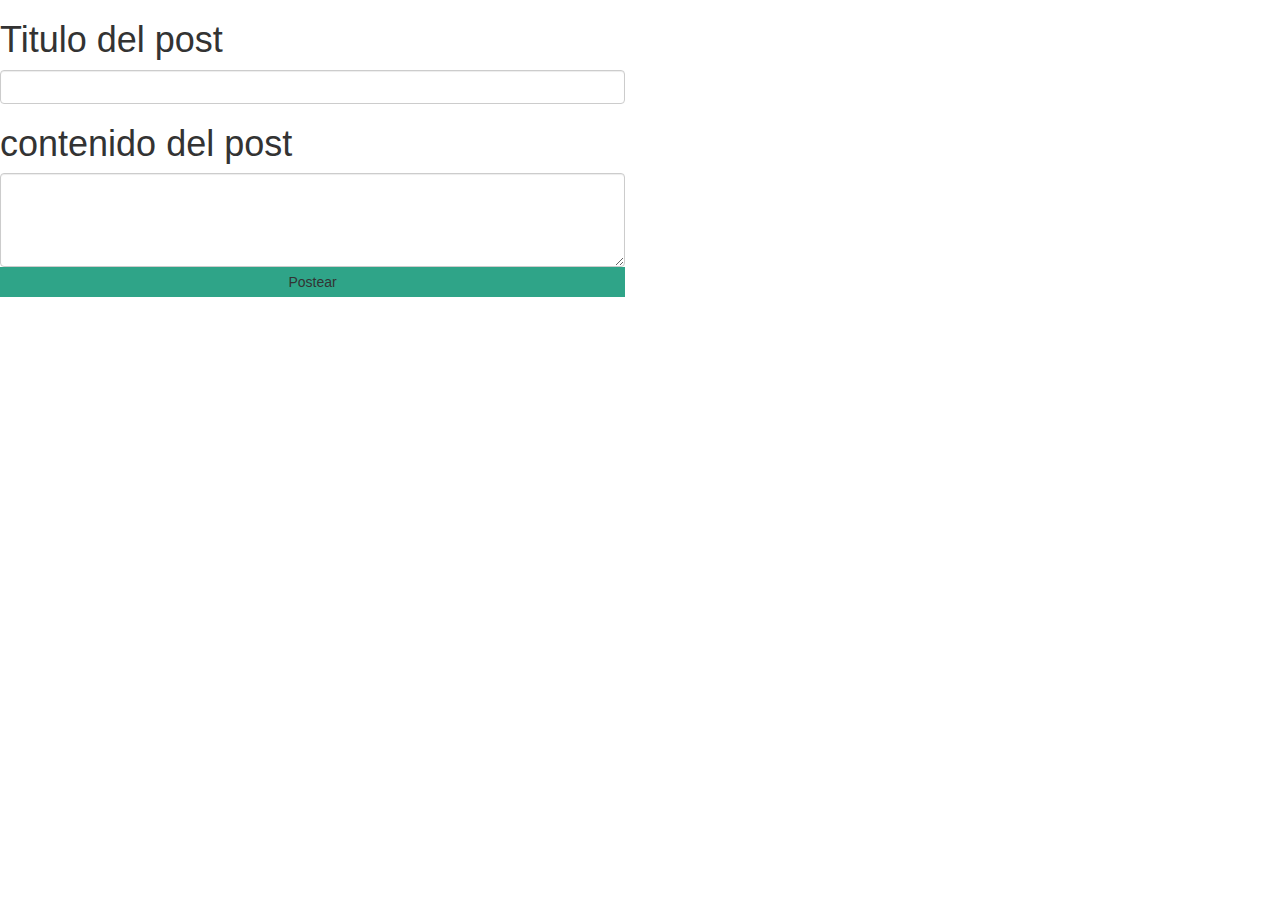
==== components/formulariojquery.html @ fc62607f "trate de hacer una peticion de post con ajax pero tengo error que no pude solucionar" ====
<!DOCTYPE html>
<html lang="es">

<head>
 <meta charset="utf-8" name="viewport" content="width=device-width, initial-scale=1">
 <title> formulariojqueryajax</title>

 <link rel="stylesheet" href="../style.css"> </link>
 <link rel="stylesheet" href="https://maxcdn.bootstrapcdn.com/bootstrap/3.3.6/css/bootstrap.min.css"></link>
 <script type="text/javascript" src="https://code.jquery.com/jquery-2.2.4.js"></script>
 <script type="text/javascript" src="../assets/scripts/scripts.js"></script>
</head>

<body style="background-color:ligthgrey;">


<form id="post-form">
<div class="row">
 <div class="col-md-6">
  <h1>Titulo del post</h1>
  <input id="titulopost" type="text" name="title" class="form-control"></input>
 </div>
</div>
<div class="row">
 <div class="col-md-6">
  <h1>contenido del post</h1>
    <textarea form="post-form" name="body" id="contenidopost" rows="4" cols="22" class="form-control"></textarea>
 </div>
</div>
<div class="row">
 <div class="col-md-6">
  <button id="btnpostear" class="button" onclick="savePost()">Postear</button>
 </div>
</div>


</body>
</html>
---- style.css ----
/*declaracion de fuentes*/
@import url(https://fonts.googleapis.com/css?family=Caveat+Brush);

.fuente-caveat-brush{
 font-family: 'Caveat Brush',cursive;
}


h1 {
 color:#8B081C;
 font-family:sans-serif;
 font-size:40px;
}

.gradientelineal{
 margin-top: 20px;
 text-align: center;
 font-size: 40px;
 color:rgb(255, 255, 255);
 background: linear-gradient(rgb(40, 108, 198), rgb(50, 190, 173));
}

input[type=button], input[type=submit], input[type=reset] {
   background-color: #2fa488;
   border: none;
   color: white;
   padding: 10px 32px;
   text-decoration:none;
   margin: 4px 2px;
   cursor: pointer;
   width: 100%
}

.fotoperfil {
max-height: 400px;
max-width:  400px;
background-color: rgb(175, 191, 95);
margin top: 30px;
margin-bottom: 30px;


}

.fotoperfil2 {
max-height: 400px;
max-width:  400px;
background-color: rgb(213, 154, 250);
margin top: 30px;
margin-bottom: 30px;

}

@media (max-width: 700px) {
 .pgn_padding{
  padding-left: 5px !important;
  padding-right: 5px !important;
}
}





.pgn_padding{

padding-left: 100px;
padding-right: 100px;
}

.centrado {

 align-items: center;
 align-content: center;
 text-align: center;
 margin: auto;

}

.justificar{
 text-align:justify;
}

.btn_adaptar{
 width:40%;

}


.separar{
 margin-top: 30px;
 margin-bottom: 30px;
}



button{
  background-color: #2fa488;
  border: none;
  color: white;
  padding: 5px 20px;
  text-decoration:none;
  margin: 4px 2px;
  cursor: pointer;
  width: 100%
}

table{
width:auto;
}

.centratexto{
  text-align:center
}


.formadicional{
 box-sizing: border-box;
 align-items: center;

}




.form1 {
 background: -webkit-linear-gradient(bottom, #CCCCCC, #EEEEEE 175px);
 background: -moz-linear-gradient(bottom, #CCCCCC, #EEEEEE 175px);
 background: linear-gradient(bottom, #CCCCCC, #EEEEEE 175px);
 margin: auto;
 position: relative;
 width: 25%;
 /*font-family:sans-serif;*/
 font-size: 14px;
 font-style: italic;
 line-height: 25px;
 text-decoration: none;
 border-radius: 10px;
 padding: 10px;
 border: 1px solid #999;
 border: inset 1px solid #333;
 box-shadow: 0px 0px 8px rgba(0, 0, 0, 0.3);
}






.
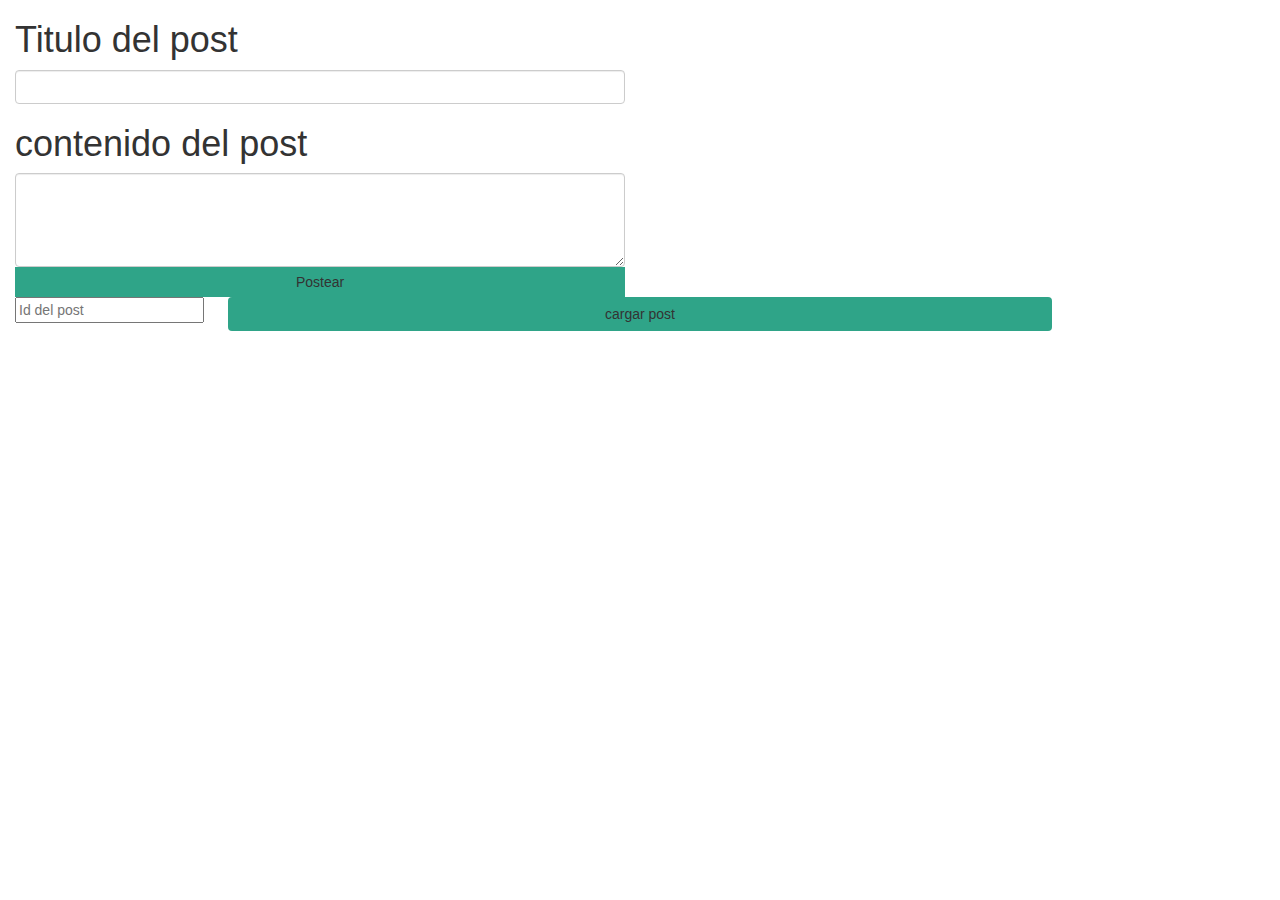
==== commit fc9b27bd: "añadida la opcion de cargar post" ====
--- a/components/formulariojquery.html
+++ b/components/formulariojquery.html
@@ -2,37 +2,48 @@
 <html lang="es">
 
 <head>
- <meta charset="utf-8" name="viewport" content="width=device-width, initial-scale=1">
- <title> formulariojqueryajax</title>
+  <meta charset="utf-8" name="viewport" content="width=device-width, initial-scale=1">
+  <title> formulariojqueryajax</title>
 
- <link rel="stylesheet" href="../style.css"> </link>
- <link rel="stylesheet" href="https://maxcdn.bootstrapcdn.com/bootstrap/3.3.6/css/bootstrap.min.css"></link>
- <script type="text/javascript" src="https://code.jquery.com/jquery-2.2.4.js"></script>
- <script type="text/javascript" src="../assets/scripts/scripts.js"></script>
+  <link rel="stylesheet" href="../style.css"> </link>
+  <link rel="stylesheet" href="https://maxcdn.bootstrapcdn.com/bootstrap/3.3.6/css/bootstrap.min.css"></link>
+  <script type="text/javascript" src="https://code.jquery.com/jquery-2.2.4.js"></script>
+  <script type="text/javascript" src="../assets/scripts/scripts.js"></script>
 </head>
 
 <body style="background-color:ligthgrey;">
+  <div class="container-fluid">
+
+    <form id="formulario-postear">
+      <div class="row">
+        <div class="col-md-6">
+          <h1>Titulo del post</h1>
+          <input id="titulopost" type="text" name="title" class="form-control"></input>
+        </div>
+      </div>
+      <div class="row">
+        <div class="col-md-6">
+          <h1>contenido del post</h1>
+          <textarea form="formulario-postear" name="body" id="contenidopost" rows="4" cols="22" class="form-control"></textarea>
+        </div>
+      </div>
+    </form>
+    <div class="row">
+      <div class="col-md-6">
+        <button id="btnpostear" class="button" onclick="postear()">Postear</button>
+      </div>
+    </div>
+    <div class="row">
+      <div class="col-md-2 col-xs-2">
+        <input id="numeroid" placeholder="Id del post" type="text" name="id" class="form-status"></input>
+      </div>
+      <div class="col-md-8 col-xs-10">
+        <button id="btncargar"  class="btn button adaptar" onclick="cargarpost()">cargar post</button>
+      </div>
 
 
-<form id="post-form">
-<div class="row">
- <div class="col-md-6">
-  <h1>Titulo del post</h1>
-  <input id="titulopost" type="text" name="title" class="form-control"></input>
- </div>
-</div>
-<div class="row">
- <div class="col-md-6">
-  <h1>contenido del post</h1>
-    <textarea form="post-form" name="body" id="contenidopost" rows="4" cols="22" class="form-control"></textarea>
- </div>
-</div>
-<div class="row">
- <div class="col-md-6">
-  <button id="btnpostear" class="button" onclick="savePost()">Postear</button>
- </div>
-</div>
-
+    </div>
+  </div>
 
 </body>
 </html>
